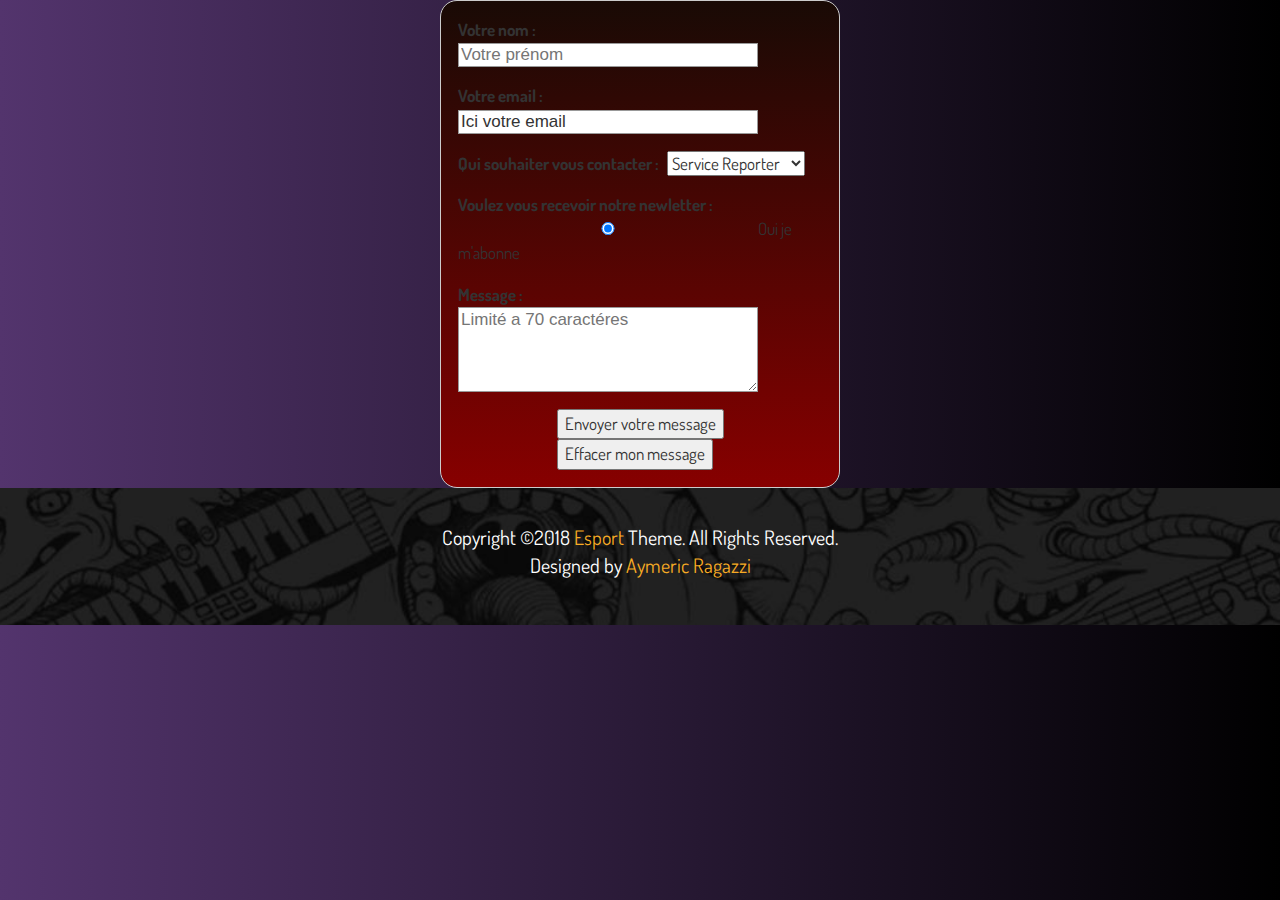
==== contact.html @ 7e05d061 "Ajout-form-contact.html" ====
<!DOCTYPE html>
<html lang="fr">
<head>
  <meta charset="utf-8">
  <meta name="viewport" content="width=device-width, initial-scale=1.0">
  <meta name="description" content="">
  <meta name="author" content="">
  <title>Formulaire de Contact</title>
  <link href="ressources\css\bootstrap.min.css" rel="stylesheet">
  <link href="ressources\css\font-awesome.min.css" rel="stylesheet">
  <link href="ressources\css\style.css" rel="stylesheet">
  <link href="ressources\css\animate.css" rel="stylesheet">
  <link href="ressources\css\responsive.css" rel="stylesheet">

  <!--[if lt IE 9]>
  <script src="js/html5shiv.js"></script>
  <script src="js/respond.min.js"></script>
  <![endif]-->
  <link rel="shortcut icon" href="images/ico/favicon.ico">
  <link rel="apple-touch-icon-precomposed" sizes="144x144" href="images/ico/apple-touch-icon-144-precomposed.png">
  <link rel="apple-touch-icon-precomposed" sizes="114x114" href="images/ico/apple-touch-icon-114-precomposed.png">
  <link rel="apple-touch-icon-precomposed" sizes="72x72" href="images/ico/apple-touch-icon-72-precomposed.png">
  <link rel="apple-touch-icon-precomposed" href="images/ico/apple-touch-icon-57-precomposed.png">
</head><!--/head-->
<body>
  <section class="sec-formulaire">
      <form class="formulaire" action="/ma-page-de-traitem" method="post">
        <div>
          <label for="nom">Votre nom :</label>
          <input type="text" id="nom" name="user_name" placeholder="Votre prénom" maxlength="30"/>
        </div>
        <div>
          <label for="courriel">Votre email :</label>
          <input type="email" id="courriel" name="user_email"placeholder="Ici votre email" value="Ici votre email" maxlength="30" />
          <script>
            var text = document.getElementById('text');
            text.addEventListener('focus', function(e) {
              e.target.value = "Ecriver votre adresse mail";
            });
            text.addEventListener('blur', function(e) {
              e.target.value = "Ici votre email";
            });
          </script>
        </div>
        <div>
            <label for="Qui souhaiter vous contacter">Qui souhaiter vous contacter :</label>
            <!---  <input type="text" name="Qui souhaiter vous contacter" id="Qui souhaiter vous contacter" placeholder="Ex : service-mobile" size="30" maxlength="10"/> -->
            <select name="choix" required>
              <option value="Mobile" >Service Web</option>
              <option value="Webmail">Service actualité</option>
              <option value="informatique" >Service Esport</option>
              <option value="Cafe" selected>Service Reporter</option>
              <option value="Pause" >Service Rédacteur</option>
            </select>
        </div>
        <div>
          <label for="Voulez vous recevoir notre newletter">Voulez vous recevoir notre newletter :</label>
          <!--- <input type="text" name="Voulez vous recevoir notre newletter" id="Voulez vous recevoir notre newletter" placeholder="" size="30" maxlength="10"/>  -->
          <input type="radio" id="jojo" checked>Oui je m'abonne
        </div>
        <div>
          <label for="message">Message :</label>
          <textarea id="message" name="user_message" placeholder="Limité a 70 caractéres" maxlength="70"></textarea>
        </div>
        <div class="button">
          <button type="submit">Envoyer votre message</button>
          <button type="reset">Effacer mon message</button>
        </div>
      </form>
  </section>
  <footer id="footer">
    <div class="container">
      <div class="text-center">
        <p> Copyright  &copy;2018<a target="_blank" href="https://github.com/NativYeiko"> Esport </a>Theme. All Rights Reserved. <br> Designed by <a target="_blank" href="https://github.com/NativYeiko">Aymeric Ragazzi</a></p>
      </div>
    </div>
  </footer>
  <!--/#footer-->
</body>
</html>
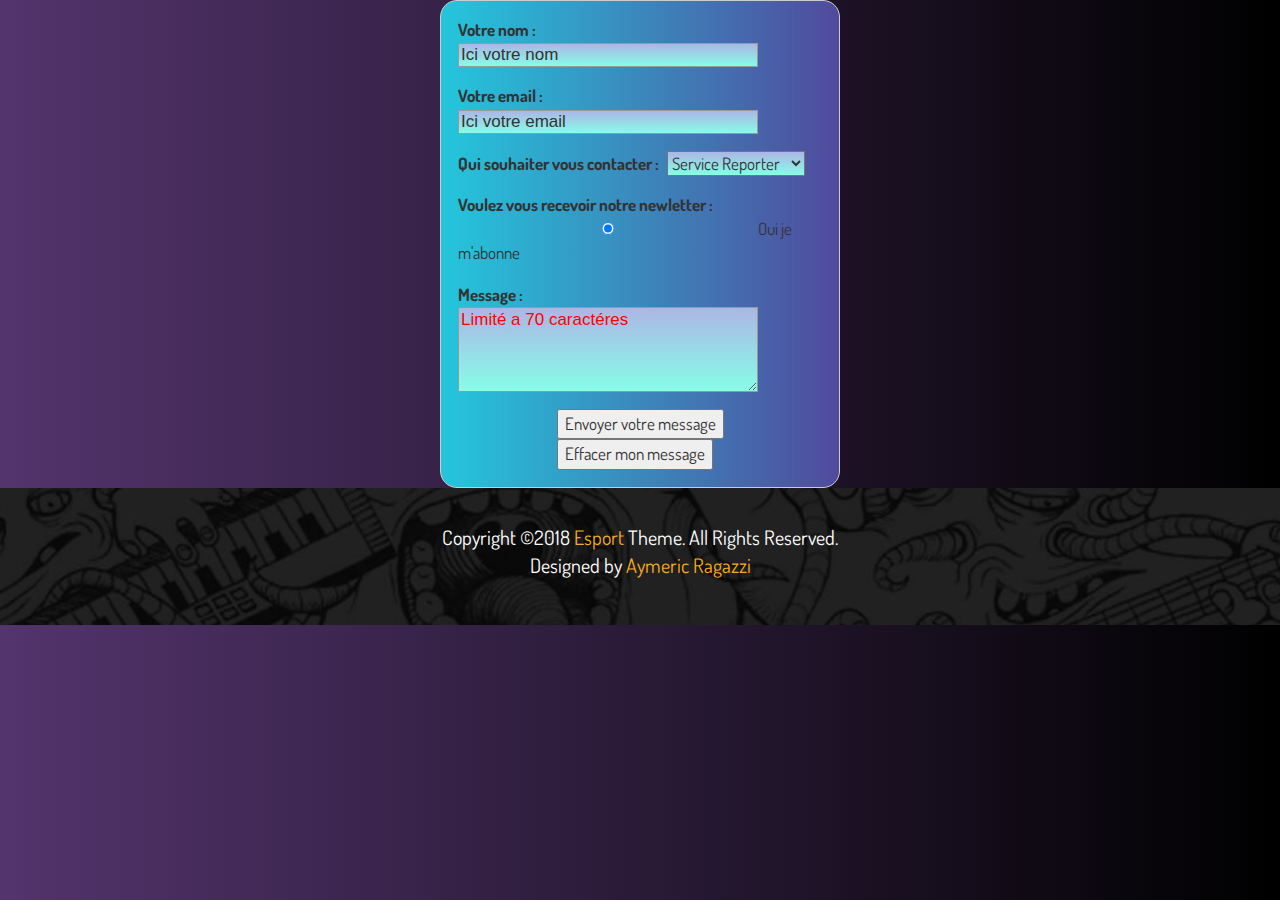
==== commit ce0ba944: "modif-bootstrap-contact.html" ====
--- a/contact.html
+++ b/contact.html
@@ -27,11 +27,20 @@
       <form class="formulaire" action="/ma-page-de-traitem" method="post">
         <div>
           <label for="nom">Votre nom :</label>
-          <input type="text" id="nom" name="user_name" placeholder="Votre prénom" maxlength="30"/>
+          <input type="text"  class="input-form"id="nom" name="user_name" placeholder="Votre prénom" maxlength="30"value="Ici votre nom"/>
+          <script>
+            var text = document.getElementById('text');
+            text.addEventListener('focus', function(e) {
+              e.target.value = "Ecriver votre Nom";
+            });
+            text.addEventListener('blur', function(e) {
+              e.target.value = "Ici votre nom";
+            });
+          </script>
         </div>
         <div>
           <label for="courriel">Votre email :</label>
-          <input type="email" id="courriel" name="user_email"placeholder="Ici votre email" value="Ici votre email" maxlength="30" />
+          <input class="input-form"type="email" id="courriel" name="user_email"placeholder="Ici votre email" value="Ici votre email" maxlength="30" />
           <script>
             var text = document.getElementById('text');
             text.addEventListener('focus', function(e) {
@@ -45,7 +54,7 @@
         <div>
             <label for="Qui souhaiter vous contacter">Qui souhaiter vous contacter :</label>
             <!---  <input type="text" name="Qui souhaiter vous contacter" id="Qui souhaiter vous contacter" placeholder="Ex : service-mobile" size="30" maxlength="10"/> -->
-            <select name="choix" required>
+            <select class="input-form" name="choix" required>
               <option value="Mobile" >Service Web</option>
               <option value="Webmail">Service actualité</option>
               <option value="informatique" >Service Esport</option>
@@ -56,11 +65,20 @@
         <div>
           <label for="Voulez vous recevoir notre newletter">Voulez vous recevoir notre newletter :</label>
           <!--- <input type="text" name="Voulez vous recevoir notre newletter" id="Voulez vous recevoir notre newletter" placeholder="" size="30" maxlength="10"/>  -->
-          <input type="radio" id="jojo" checked>Oui je m'abonne
+          <input class="input-form" type="radio" id="jojo" checked>Oui je m'abonne
         </div>
         <div>
           <label for="message">Message :</label>
-          <textarea id="message" name="user_message" placeholder="Limité a 70 caractéres" maxlength="70"></textarea>
+          <textarea class="input-form" id="message" name="user_message" placeholder="Limité a 70 caractéres" maxlength="70" value="Ici votre message"></textarea>
+          <script>
+            var text = document.getElementById('text');
+            text.addEventListener('focus', function(e) {
+              e.target.value = "Ecriver votre message";
+            });
+            text.addEventListener('blur', function(e) {
+              e.target.value = "Ici votre message";
+            });
+          </script>
         </div>
         <div class="button">
           <button type="submit">Envoyer votre message</button>
@@ -68,6 +86,7 @@
         </div>
       </form>
   </section>
+  <!--- Footer --->
   <footer id="footer">
     <div class="container">
       <div class="text-center">
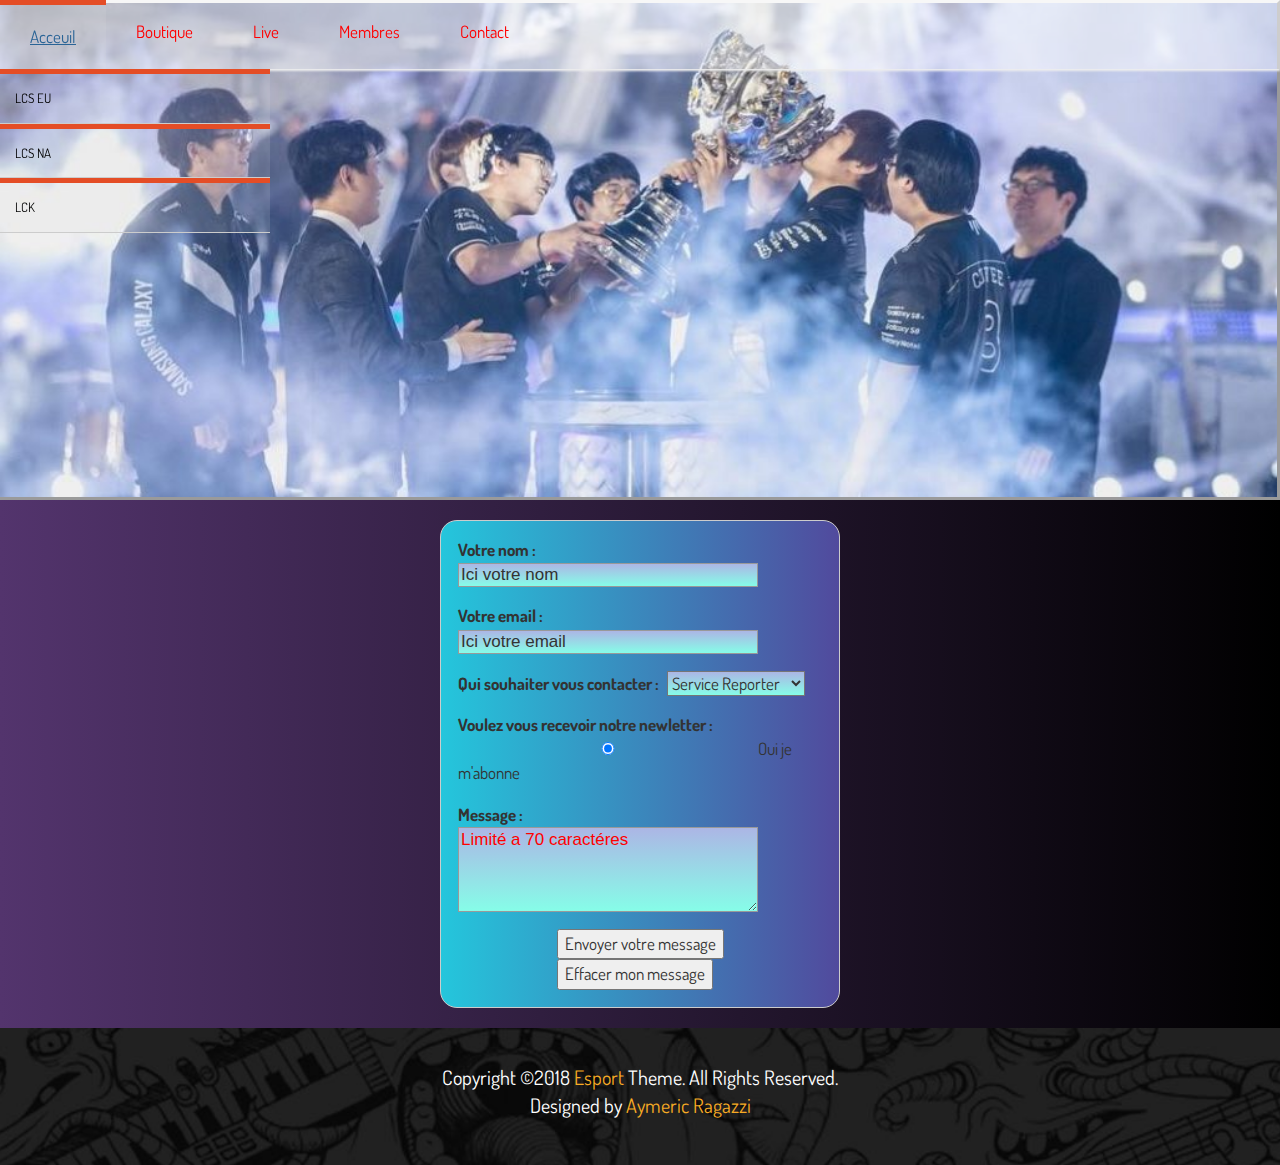
==== commit 80566987: "LCS-NA.html" ====
--- a/contact.html
+++ b/contact.html
@@ -23,6 +23,37 @@
   <link rel="apple-touch-icon-precomposed" href="images/ico/apple-touch-icon-57-precomposed.png">
 </head><!--/head-->
 <body>
+<header class="header">
+</header>
+<!--- Barre de menu déroulant  ---->
+<section>
+  <nav class="stycky">
+    <ul>
+      <li class="menu-acceuil"><a href="index.html">Acceuil</a>
+        <ul class="submenu">
+          <li><a href="#">LCS EU</a></li>
+          <li><a href="LCS-NA.html">LCS NA</a></li>
+          <li><a href="#">LCK</a></li>
+        </ul>
+      </li>
+      <li class="menu-boutique"><a href="boutique.html">Boutique</a>
+        <ul class="submenu">
+          <li><a href="#">Maillots</a></li>
+          <li><a href="#">Souris et claviers</a></li>
+          <li><a href="#">Périphérques multimédias</a></li>
+        </ul>
+      </li>
+      <li class="menu-vente-flash"><a href="nos-vente-flash.html">Live</a>
+        <ul class="submenu">
+          <li><a href="https://www.twitch.tv/riotgames">Riot</a></li>
+          <li><a href="https://www.twitch.tv/ogaminglol">OGaming</a></li>
+        </ul>
+      </li>
+      <li class="menu-membres"><a href="membres.html">Membres</a></li>
+      <li class="menu-contact"><a href="contact.html">Contact</a></li>
+    </ul>
+  </nav>
+  <!-- Fin Barre de menu déroulant -->
   <section class="sec-formulaire">
       <form class="formulaire" action="/ma-page-de-traitem" method="post">
         <div>
@@ -55,11 +86,11 @@
             <label for="Qui souhaiter vous contacter">Qui souhaiter vous contacter :</label>
             <!---  <input type="text" name="Qui souhaiter vous contacter" id="Qui souhaiter vous contacter" placeholder="Ex : service-mobile" size="30" maxlength="10"/> -->
             <select class="input-form" name="choix" required>
-              <option value="Mobile" >Service Web</option>
-              <option value="Webmail">Service actualité</option>
-              <option value="informatique" >Service Esport</option>
-              <option value="Cafe" selected>Service Reporter</option>
-              <option value="Pause" >Service Rédacteur</option>
+              <option class="input-form" value="Mobile" >Service Web</option>
+              <option class="input-form" value="Webmail">Service actualité</option>
+              <option class="input-form" value="informatique" >Service Esport</option>
+              <option class="input-form" value="Cafe" selected>Service Reporter</option>
+              <option class="input-form" value="Pause" >Service Rédacteur</option>
             </select>
         </div>
         <div>
